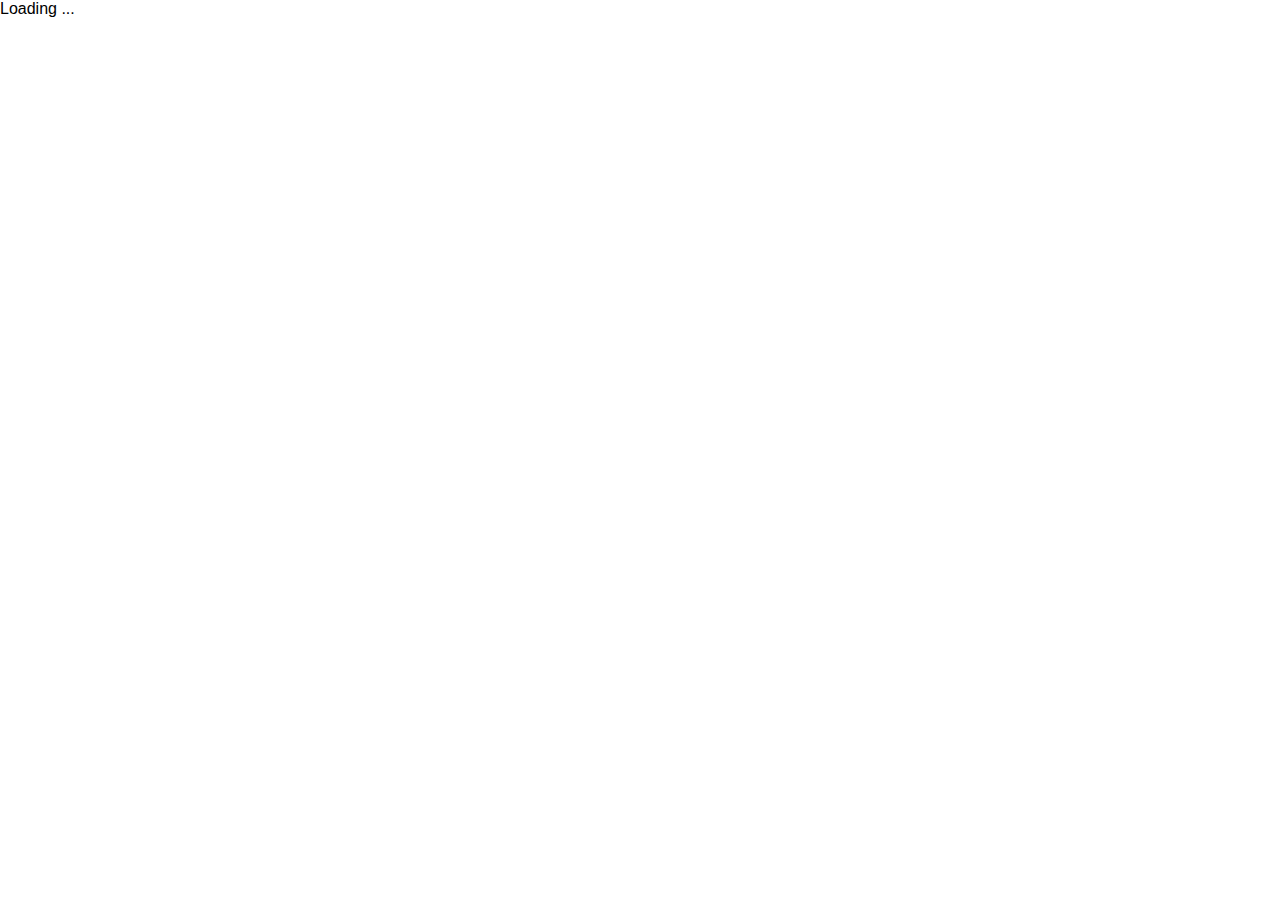
==== backbone/index.html @ 4d45da53 "Updating for switching over to require and backbone" ====
<!DOCTYPE html>
<!--[if lt IE 7]>      <html class="no-js lt-ie9 lt-ie8 lt-ie7"> <![endif]-->
<!--[if IE 7]>         <html class="no-js lt-ie9 lt-ie8"> <![endif]-->
<!--[if IE 8]>         <html class="no-js lt-ie9"> <![endif]-->
<!--[if gt IE 8]><!--> <html class="no-js"> <!--<![endif]-->
    <head>
        <meta charset="utf-8">
        <meta http-equiv="X-UA-Compatible" content="IE=edge,chrome=1">
        <title></title>
        <meta name="description" content="">
        <meta name="viewport" content="width=device-width">
        <script data-main="js/main" src="/js/libs/require/require.js"></script>
        <link rel="stylesheet" href="/css/normalize.css">
        <link rel="stylesheet" href="/css/foundation.min.css">
    </head>
    <body>
        <!--[if lt IE 7]>
            <p class="chromeframe">You are using an <strong>outdated</strong> browser. Please <a href="http://browsehappy.com/">upgrade your browser</a> or <a href="http://www.google.com/chromeframe/?redirect=true">activate Google Chrome Frame</a> to improve your experience.</p>
        <![endif]-->

        <div id="page">
            Loading ...</div>
    </body>
</html>
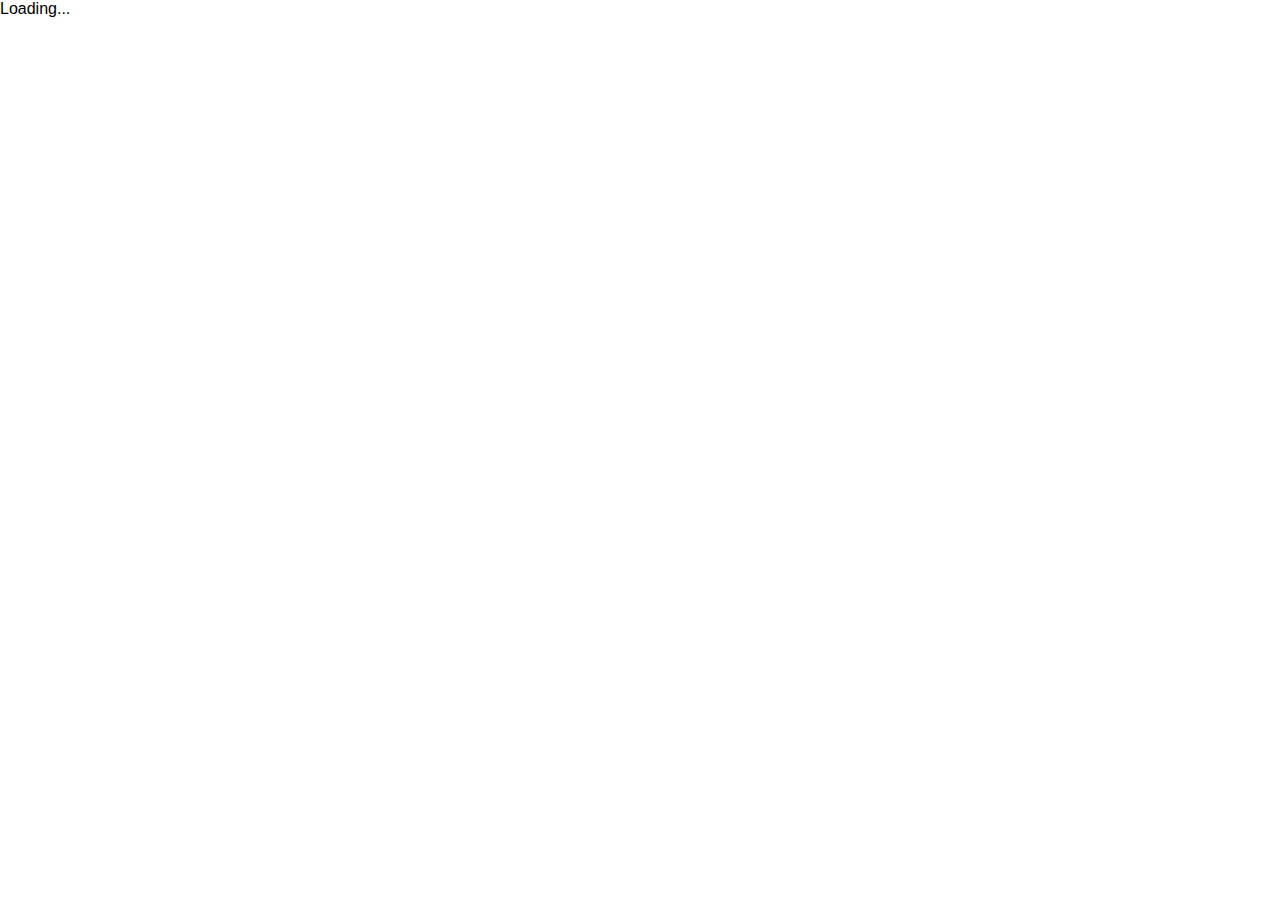
==== commit 5aa5928b: "Homepage stuff. Sass config. Bloomberg image" ====
--- a/backbone/index.html
+++ b/backbone/index.html
@@ -12,6 +12,8 @@
         <script data-main="js/main" src="/js/libs/require/require.js"></script>
         <link rel="stylesheet" href="/css/normalize.css">
         <link rel="stylesheet" href="/css/foundation.min.css">
+        <link rel="stylesheet" href="/css/loading.css">
+        <link rel="stylesheet" type="text/css" href="//cloud.typography.com/6164632/733342/css/fonts.css" />
     </head>
     <body>
         <!--[if lt IE 7]>
@@ -19,6 +21,7 @@
         <![endif]-->
 
         <div id="page">
-            Loading ...</div>
+            <div class="loader">Loading...</div>
+        </div>
     </body>
 </html>
